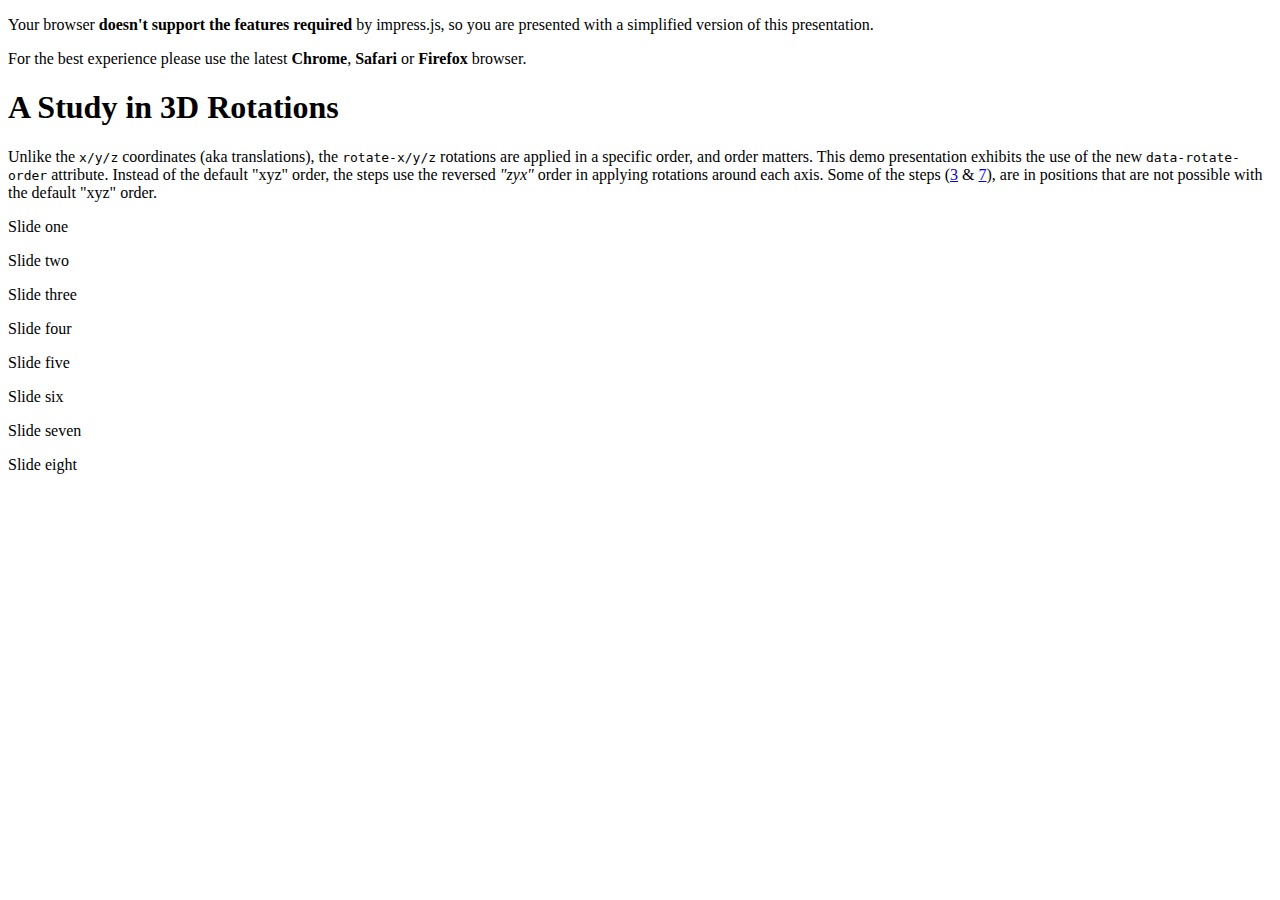
==== rk2209/example.html @ d4e11d1a "Correct file name exampe" ====
<!doctype html>

<!--
  This is a simple example / template impress.js slide show. The goal is to be
  easier to read for a first timer than the official and very feature rich
  demo by bartaz (http://bartaz.github.io/impress.js/). It's also a very
  traditional presentation that looks like slides (square screens with bullet
  points...), again to make a first timer feel more at home. From this simple
  presentation you can then go on to more powerful impress.js presentations!
  
  This example is hopefully helpful for people that want to create both
  simple and (eventually) awesome presentations in impress.js and comfortable
  doing that directly in HTML.
  
  By: @henrikingo (Still based on the HTML from bartaz' demo.)  
    
-->

<html lang="en">
<head>
    <meta charset="utf-8" />
    <title>A Study in 3D Rotations| by Henrik Ingo @henrikingo</title>
    <meta name="description" content="Explore impress.js in 3D" />
    <meta name="author" content="Henrik Ingo" />
    <link href="https://github.com/impress/impress.js/raw/v2.0.0/css/impress-common.css" rel="stylesheet" />
    <link href="https://raw.githubusercontent.com/impress/impress.js/v2.0.0/examples/3D-rotations/css/3D-rotations.css" rel="stylesheet" />
</head>

<body class="impress-not-supported">
<div class="fallback-message">
    <p>Your browser <b>doesn't support the features required</b> by impress.js, so you are presented with a simplified version of this presentation.</p>
    <p>For the best experience please use the latest <b>Chrome</b>, <b>Safari</b> or <b>Firefox</b> browser.</p>
</div>

<div id="impress" data-transition-duration="2000">


    <div id="overview" class="step overview" data-x="1350" data-y="100" data-z="100" data-scale="3" data-rotate-y="90">
         <h1>A Study in 3D Rotations</h1>
    </div>
    <div id="overview2" class="step overview" data-x="2018" data-y="106" data-z="3018" data-scale="2">
         <p>Unlike the <code>x/y/z</code> coordinates (aka translations), the <code>rotate-x/y/z</code> rotations are applied in a 
         specific order, and order matters. This demo presentation exhibits the use of the new <code>data-rotate- order</code> attribute.
         Instead of the default "xyz" order, the steps use the reversed <em>"zyx"</em> order in applying rotations around each axis.
         Some of the steps (<a href="#step-3">3</a> &amp; <a href="#step-7">7</a>), are in positions that are not possible with the default "xyz" order.</p>
    </div>

    <div id="step-1" class="step" data-x="0" data-y="0" data-z="0"
         data-goto-prev="step-8">
        <p>Slide one</p>
    </div>

    <div id="step-2" class="step" data-x="420" data-y="-70" data-z="-250" data-rotate-z="45" data-rotate-y="-45" data-rotate-order="zyx">
        <p>Slide two</p>
    </div>

    <div id="step-3" class="step" data-x="700" data-y="350" data-z="-350" data-rotate-z="90" data-rotate-y="-90" data-rotate-order="zyx">
        <p>Slide three</p>
    </div>

    <div id="step-4" class="step" data-x="422" data-y="780" data-z="-250" data-rotate-z="135" data-rotate-y="-135" data-rotate-order="zyx">
        <p>Slide four</p>
    </div>

    <div id="step-5" class="step" data-x="0" data-y="702" data-z="0" data-rotate-z="180" data-rotate-y="-180" data-rotate-order="zyx">
        <p>Slide five</p>
    </div>

    <div id="step-6" class="step" data-x="379" data-y="780" data-z="270" data-rotate-z="135" data-rotate-y="-225" data-rotate-order="zyx">
        <p>Slide six</p>
    </div>

    <div id="step-7" class="step" data-x="700" data-y="350" data-z="350" data-rotate-z="90" data-rotate-y="-270" data-rotate-order="zyx">
        <p>Slide seven</p>
    </div>

    <div id="step-8" class="step" data-x="379" data-y="-70" data-z="270" data-rotate-z="45" data-rotate-y="-315" data-rotate-order="zyx"
         data-goto-next="step-1">
        <p>Slide eight</p>
    </div>
</div>

<div id="impress-toolbar"></div>
<div id="impress-help"></div>

<script type="text/javascript" src="https://github.com/impress/impress.js/raw/v2.0.0/js/impress.js"></script>
<script>impress().init();</script>

</body>
</html>
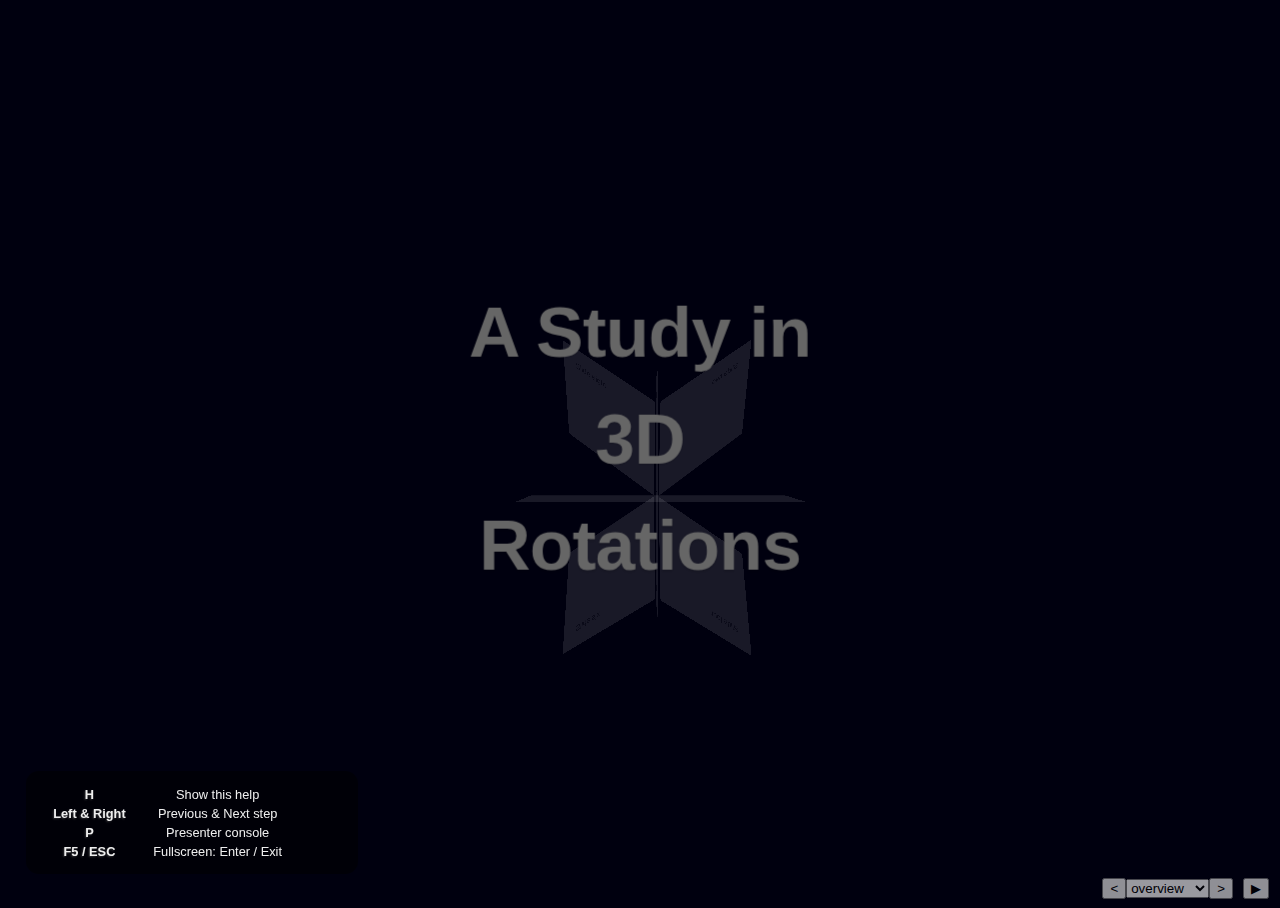
==== commit 7d85413b: "Remove old example file which caused confusion" ====
--- a/rk2209/example.html
+++ b/rk2209/example.html
@@ -22,8 +22,8 @@
     <title>A Study in 3D Rotations| by Henrik Ingo @henrikingo</title>
     <meta name="description" content="Explore impress.js in 3D" />
     <meta name="author" content="Henrik Ingo" />
-    <link href="https://github.com/impress/impress.js/raw/v2.0.0/css/impress-common.css" rel="stylesheet" />
-    <link href="https://raw.githubusercontent.com/impress/impress.js/v2.0.0/examples/3D-rotations/css/3D-rotations.css" rel="stylesheet" />
+    <link href="css/impress-common.css" rel="stylesheet" />
+    <link href="css/3D-rotations.css" rel="stylesheet" />
 </head>
 
 <body class="impress-not-supported">
@@ -83,7 +83,7 @@
 <div id="impress-toolbar"></div>
 <div id="impress-help"></div>
 
-<script type="text/javascript" src="https://github.com/impress/impress.js/raw/v2.0.0/js/impress.js"></script>
+<script type="text/javascript" src="js/impress.js"></script>
 <script>impress().init();</script>
 
 </body>
--- a/rk2209/css/impress-common.css
+++ b/rk2209/css/impress-common.css
@@ -0,0 +1,155 @@
+/* impress.js doesn't require any particular CSS file. 
+Each author should create their own, to achieve the visual style they want. 
+Yet in practice many plugins will not do anything useful without CSS. (See for example mouse-timeout plugin.) 
+This file contains sample CSS that you may want to use in your presentation. 
+It is focused on plugin functionality, not the visual style of your presentation. */
+
+/* Using the substep plugin, hide bullet points at first, then show them one by one. */
+#impress .step .substep {
+    opacity: 0;
+}
+
+#impress .step .substep.substep-visible {
+    opacity: 1;
+    transition: opacity 1s;
+}
+/*
+  Speaker notes allow you to write comments within the steps, that will not 
+  be displayed as part of the presentation. However, they will be picked up
+  and displayed by impressConsole.js when you press P.
+*/
+.notes {
+    display: none;
+}
+
+/* Toolbar plugin */
+.impress-enabled div#impress-toolbar {
+    position: fixed;
+    right: 1px;
+    bottom: 1px;
+    opacity: 0.6;
+    z-index: 10;
+}
+.impress-enabled div#impress-toolbar > span {
+    margin-right: 10px;
+}
+.impress-enabled div#impress-toolbar.impress-toolbar-show {
+    display: block;
+}
+.impress-enabled div#impress-toolbar.impress-toolbar-hide {
+    display: none;
+}
+
+/* Progress bar */
+.impress-progress {
+    position: absolute;
+    left: 59px;
+    bottom: 1px;
+    text-align: left;
+    font-size: 10pt;
+    opacity: 0.6;
+}
+.impress-enabled .impress-progressbar {
+  position: absolute;
+  right: 318px;
+  bottom: 1px;
+  left: 118px;
+  border-radius: 7px;
+  border: 2px solid rgba(100, 100, 100, 0.2);
+}
+.impress-progressbar {
+    right: 118px;
+}
+.impress-progressbar DIV {
+    width: 0;
+    height: 2px;
+    border-radius: 5px;
+    background: rgba(75, 75, 75, 0.4);
+    transition: width 1s linear;
+}
+.impress-enabled .impress-progress {
+  position: absolute;
+  left: 59px;
+  bottom: 1px;
+  text-align: left;
+  opacity: 0.6;
+}
+.impress-enabled #impress-help {
+    background: none repeat scroll 0 0 rgba(0, 0, 0, 0.5);
+    color: #EEEEEE;
+    font-size: 80%;
+    position: fixed;
+    left: 2em;
+    bottom: 2em;
+    width: 24em;
+    border-radius: 1em;
+    padding: 1em;
+    text-align: center;
+    z-index: 100;
+    font-family: Verdana, Arial, Sans;
+}
+.impress-enabled #impress-help td {
+    padding-left: 1em;
+    padding-right: 1em;
+}
+
+/*
+    With help from the mouse-timeout plugin, we can hide the toolbar and
+    have it show only when you move/click/touch the mouse.
+*/
+body.impress-mouse-timeout div#impress-toolbar {
+    display: none;
+}
+
+/*
+    In fact, we can hide the mouse cursor itself too, when mouse isn't used.
+*/
+body.impress-mouse-timeout {
+    cursor: none;
+}
+
+
+/*
+    And as the last thing there is a workaround for quite strange bug.
+    It happens a lot in Chrome. I don't remember if I've seen it in Firefox.
+
+    Sometimes the element positioned in 3D (especially when it's moved back
+    along Z axis) is not clickable, because it falls 'behind' the <body>
+    element.
+
+    To prevent this, I decided to make <body> non clickable by setting
+    pointer-events property to `none` value.
+    Value if this property is inherited, so to make everything else clickable
+    I bring it back on the #impress element.
+
+    If you want to know more about `pointer-events` here are some docs:
+    https://developer.mozilla.org/en/CSS/pointer-events
+
+    There is one very important thing to notice about this workaround - it makes
+    everything 'unclickable' except what's in #impress element.
+
+    So use it wisely ... or don't use at all.
+*/
+
+.impress-enabled                          { pointer-events: none }
+.impress-enabled #impress                 { pointer-events: auto }
+
+ /*If you disable pointer-events, you need to re-enable them for the toolbar.
+   And the speaker console while at it.*/
+
+.impress-enabled #impress-toolbar         { pointer-events: auto }
+.impress-enabled #impress-console-button  { pointer-events: auto }
+
+
+/*
+    There is one funny thing I just realized.
+
+    Thanks to this workaround above everything except #impress element is invisible
+    for click events. That means that the hint element is also not clickable.
+    So basically all of this transforms and delayed transitions trickery was probably
+    not needed at all...
+
+    But it was fun to learn about it, wasn't it?
+*/
+
+
--- a/rk2209/css/3D-rotations.css
+++ b/rk2209/css/3D-rotations.css
@@ -0,0 +1,170 @@
+@import url(fonts.css);
+
+
+
+/*  Fallback message */
+
+.fallback-message {
+    font-family: sans-serif;
+    line-height: 1.3;
+
+    width: 780px;
+    padding: 10px 10px 0;
+    margin: 20px auto;
+
+    border: 1px solid #E4C652;
+    border-radius: 10px;
+    background: #EEDC94;
+}
+
+.fallback-message p {
+    margin-bottom: 10px;
+}
+
+.impress-supported .fallback-message {
+    display: none;
+}
+
+
+/* Body & steps */
+body {
+    font-family: 'PT Sans', sans-serif;
+    min-height: 740px;
+
+    background: #00000f;
+    color: rgb(102, 102, 102);
+}
+
+.step {
+    position: relative;
+    width: 700px;
+    height: 700px;
+    padding: 40px 60px;
+    margin: 20px auto;
+
+    box-sizing:         border-box;
+
+    line-height: 1.5;
+
+    background-color: white;
+    border-radius: 10px;
+    box-shadow: 0 2px 6px rgba(0, 0, 0, .1);
+
+    text-shadow: 0 2px 2px rgba(0, 0, 0, .1);
+
+    font-family: 'Open Sans', Arial, sans-serif;
+    font-size: 40pt;
+    letter-spacing: -1px;
+
+}
+
+/* Overview step has no background or border */
+
+.overview {
+    background-color: transparent;
+    border: none;
+    box-shadow: none;
+    pointer-events: none;
+    display: none;
+}
+.overview.active {
+    display: block;
+    pointer-events: auto;
+}
+
+/*
+    Make inactive steps a little bit transparent.
+*/
+.impress-enabled .step {
+    margin: 0;
+    opacity: 0.1;
+    transition:         opacity 1s;
+}
+
+.impress-enabled .step.active { opacity: 1 }
+
+
+/* Content */
+
+h1, 
+h2, 
+h3 {
+    margin-bottom: 0.5em;
+    margin-top: 0.5em;
+    text-align: center;
+}
+
+p {
+    margin: 0.7em;
+}
+
+li {
+    margin: 0.2em;    
+}
+
+/* Highlight.js used for coloring pre > code blocks. */
+pre > code {
+    font-size: 14px;
+    text-shadow: 0 0 0 rgba(0, 0, 0, 0);
+}
+
+/* Inline code, no Highlight.js */
+code {
+    font-family: "Cutive mono","Courier New", monospace;
+}
+
+
+a {
+    color: inherit;
+    text-decoration: none;
+    padding: 0 0.1em;
+    background: rgba(200,200,200,0.2);
+    text-shadow: -1px 1px 2px rgba(100,100,100,0.9);
+    border-radius: 0.2em;
+    border-bottom: 1px solid rgba(100,100,100,0.2);
+    border-left:   1px solid rgba(100,100,100,0.2);
+
+    transition:         0.5s;
+}
+a:hover,
+a:focus {
+    background: rgba(200,200,200,1);
+    text-shadow: -1px 1px 2px rgba(100,100,100,0.5);
+}
+
+blockquote {
+    font-family: 'PT Serif';
+    font-style: italic;
+    font-weight: 400;    
+}
+
+em {
+    text-shadow: 0 2px 2px rgba(0, 0, 0, .3);    
+}
+
+strong {
+    text-shadow: -1px 1px 2px rgba(100,100,100,0.5);
+}
+
+q {
+    font-family: 'PT Serif';
+    font-style: italic;
+    font-weight: 400;    
+    text-shadow: 0 2px 2px rgba(0, 0, 0, .3);
+}
+
+strike {
+    opacity: 0.7;
+}
+
+small {
+    font-size: 0.4em;
+}
+
+/* Styles specific to each step */
+
+#overview2 {
+    font-size: 20pt;
+    padding-left: 200px;
+    text-align: right;
+}